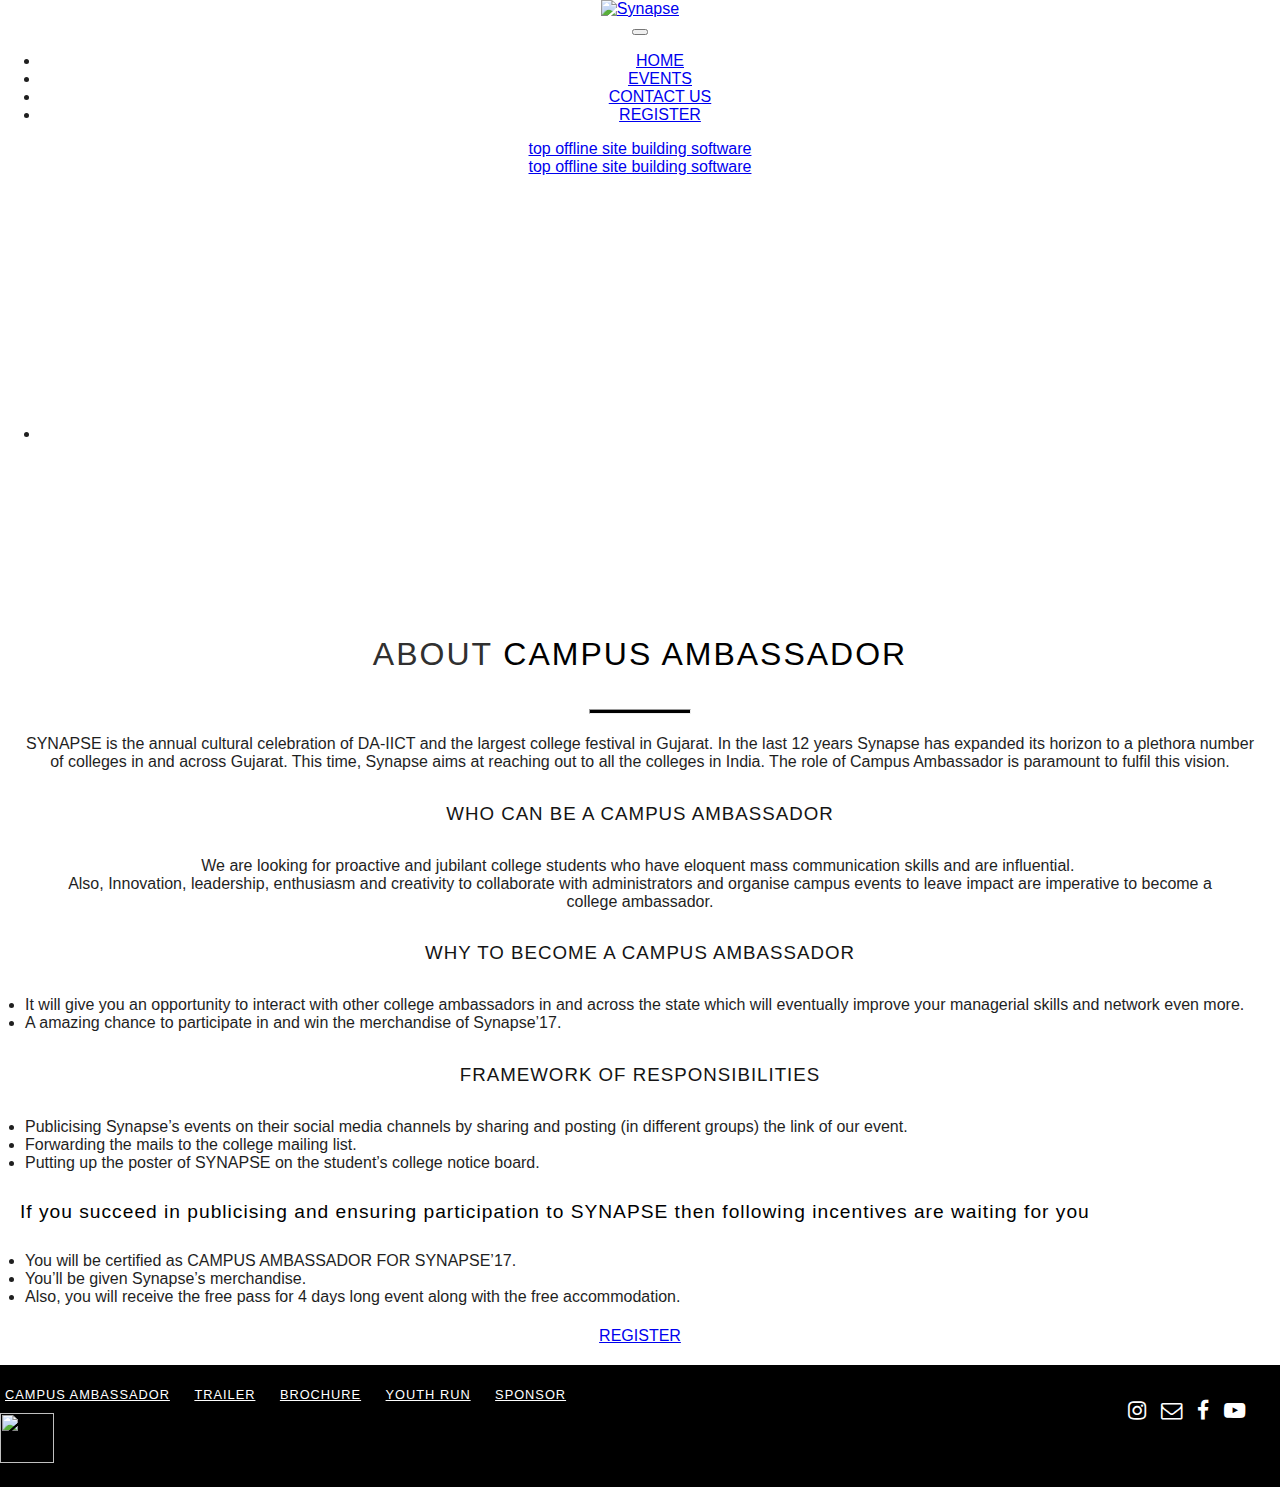
==== Campus_Ambassador.html @ cf1671c9 "Satic Front End Final" ====
<!DOCTYPE html>
<html>
<head>

    <title>Synapse 2017</title>
    <meta charset="UTF-8">
    <meta http-equiv="X-UA-Compatible" content="IE=edge">
    <meta name="generator" content="Mobirise v3.8.3, mobirise.com">
    <meta name="viewport" content="width=device-width, initial-scale=1">
    <link rel="shortcut icon" href="assets/images/logo.png" type="image/x-icon">
    <meta name="description" content="">

    <link rel="stylesheet"
          href="https://fonts.googleapis.com/css?family=Lora:400,700,400italic,700italic&amp;subset=latin">
    <link rel="stylesheet" href="https://fonts.googleapis.com/css?family=Montserrat:400,700">
    <link rel="stylesheet"
          href="https://fonts.googleapis.com/css?family=Raleway:100,100i,200,200i,300,300i,400,400i,500,500i,600,600i,700,700i,800,800i,900,900i">
    <link rel="stylesheet" href="assets/et-line-font-plugin/style.css">
    <link rel="stylesheet" href="assets/bootstrap-material-design-font/css/material.css">
    <link rel="stylesheet" href="assets/tether/tether.min.css">
    <link rel="stylesheet" href="assets/bootstrap/css/bootstrap.min.css">
    <link rel="stylesheet" href="assets/socicon/css/socicon.min.css">
    <link rel="stylesheet" href="assets/animate.css/animate.min.css">
    <link rel="stylesheet" href="assets/dropdown/css/style.css">
    <link rel="stylesheet" href="assets/theme/css/style.css">
    <link rel="stylesheet" href="assets/mobirise/css/mbr-additional.css" type="text/css">
    <link rel="stylesheet" href="assets/Style.css">
    <link href="https://fonts.googleapis.com/icon?family=Material+Icons"
          rel="stylesheet">
    <link href="https://maxcdn.bootstrapcdn.com/font-awesome/4.6.3/css/font-awesome.min.css" rel="stylesheet">
    <link rel="stylesheet" type="text/css" href="assets/Style/Style.css">

</head>
<body>
<section id="menu-0">

    <nav class="navbar navbar-dropdown bg-color transparent navbar-fixed-top">
        <div class="container">

            <div class="mbr-table">
                <div class="mbr-table-cell">

                    <div class="navbar-brand">
                        <a href="index.html" class="navbar-logo"><img src="assets/images/logo.png"
                                                                      alt="Synapse"></a>
                    </div>

                </div>
                <div class="mbr-table-cell">

                    <button class="navbar-toggler pull-xs-right hidden-md-up" type="button" data-toggle="collapse"
                            data-target="#exCollapsingNavbar">
                        <div class="hamburger-icon"></div>
                    </button>

                    <ul class="nav-dropdown collapse pull-xs-right nav navbar-nav navbar-toggleable-sm"
                        id="exCollapsingNavbar">
                        <li class="nav-item"><a class="nav-link link" href="index.html">HOME</a></li>
                        <li class="nav-item"><a class="nav-link link" href="event.html">EVENTS</a></li>
                        <li class="nav-item"><a class="nav-link link" href="contact_us.html">CONTACT US</a></li>
                        <!--<li class="nav-item"><a class="nav-link link" href="sponsor.html">SPONSORS</a></li>-->
                        <li class="nav-item"><a class="nav-link link" href="register.html">REGISTER</a></li>
                    </ul>
                    <button hidden="" class="navbar-toggler navbar-close" type="button" data-toggle="collapse"
                            data-target="#exCollapsingNavbar">
                        <div class="close-icon"></div>
                    </button>

                </div>
            </div>

        </div>
    </nav>

</section>

<section class="engine"><a rel="external" href="https://mobirise.com">top offline site building software</a></section>
<section class="engine"><a rel="external" href="https://mobirise.com">top offline site building software</a></section>
<section class="mbr-section mbr-parallax-background mbr-after-navbar" id="msg-box8-7"
         style="background-image: url(assets/images/Main_Cover/ca.jpg); padding-top: 160px; padding-bottom: 120px;">

    <div class="mbr-overlay" style="opacity: 0.5; background-color: rgb(34, 34, 34);">
    </div>
    <div class="container">
        <div class="row">
            <div class="col-md-8 col-md-offset-2 text-xs-center">
                <h3 class="mbr-section-title display-2 heading_white"><span style="font-weight: normal;">CAMPUS AMBASSADOR</span>
                </h3>
                <div class="lead">
                    <ul>
                        <li></li>
                    </ul>
                </div>

            </div>
        </div>
    </div>

</section>
<div class="container">
    <div class="padding" id="about_us">
        <div class="container">
            <h1 class="heading">ABOUT <strong class="head">CAMPUS AMBASSADOR</strong></h1>
            <hr class="under_head">
            <p class="lead min_padding2">SYNAPSE is the annual cultural celebration of DA-IICT and the largest college
                festival in Gujarat. In the last 12 years Synapse has expanded its horizon to a plethora number of
                colleges in and across Gujarat. This time, Synapse aims at reaching out to all the colleges in India.
                The role of Campus Ambassador is paramount to fulfil this vision.
            </p>
            <h3 class="heading2">WHO CAN BE A CAMPUS AMBASSADOR</h3>
            <p class="lead min_padding2">We are looking for proactive and jubilant college students who have eloquent
                mass communication skills
                and are influential. <br>
                Also, Innovation, leadership, enthusiasm and creativity to collaborate with administrators and
                organise campus events to leave impact are imperative to become a college ambassador.</p>
            <h3 class="heading2">WHY TO BECOME A CAMPUS AMBASSADOR</h3>
            <ul class="lead min_padding2" style="text-align:left;">
                <li>It will give you an opportunity to interact with other college ambassadors in and across the state
                    which will eventually improve your managerial skills and network even more.
                </li>
                <li>A amazing chance to participate in and win the merchandise of Synapse’17.</li>
            </ul>
            <h3 class="heading2">FRAMEWORK OF RESPONSIBILITIES</h3>
            <ul class="lead min_padding2" style="text-align:left;">
                <li>Publicising Synapse’s events on their social media channels by sharing and posting (in different
                    groups) the link of our event.
                </li>
                <li>Forwarding the mails to the college mailing list.</li>
                <li>Putting up the poster of SYNAPSE on the student’s college notice board.</li>
            </ul>
            <p class="big_heading">If you succeed in publicising and ensuring participation to SYNAPSE then following
                incentives are waiting for you</p>
            <ul class="lead min_padding2" style="text-align:left;">
                <li>You will be certified as CAMPUS AMBASSADOR FOR SYNAPSE’17.</li>
                <li>You’ll be given Synapse’s merchandise.</li>
                <li>Also, you will receive the free pass for 4 days long event along with the free accommodation.</li>
            </ul>
        </div>
        <div><a class="btn btn-secondary" href="https://goo.gl/forms/TWBjxkmban0F7myt2" target="_blank">REGISTER</a>
        </div>
    </div>
</div>
<div class="footer1" style="text-align: left;">
    <div class="container-fluid" style="margin-left: -25px;">
        <div class="row">
            <div class="col-lg-6 col-md-12">
                <a class="footer-link" href="Campus_Ambassador.html">CAMPUS AMBASSADOR</a>
                <a class="footer-link"
                   href="https://drive.google.com/file/d/0B0dt8eWTvob6UlNuS3FwT2VsR28/view">TRAILER</a>
                <a class="footer-link"
                   href="https://drive.google.com/open?id=0B0dt8eWTvob6SmY1am9NeDJCSzQ">BROCHURE</a>
                <a class="footer-link" href="youth_run.html">YOUTH RUN</a>
                <a class="footer-link" href="sponsor.html">SPONSOR</a>
            </div>
            <div class="col-lg-2 col-lg-offset-4 col-md-12">
                <a href="https://www.youtube.com/user/SynapseDAIICT" target="_blank"><i
                        class="fa fa-youtube-play fa-lg footer-icon"
                        aria-hidden="true"></i></a>
                <a href="https://www.facebook.com/synapsedaiict/?fref=ts" target="_blank"><i
                        href="https://www.facebook.com/synapsedaiict/?fref=ts" class="fa fa-facebook fa-lg footer-icon"
                        aria-hidden="true"></i></a>
                <a href="mailto:synapse.thefest@gmail.com" target="_blank"><i
                        class="fa fa-envelope-o fa-lg footer-icon" aria-hidden="true"></i></a>
                <a href="https://www.instagram.com/synapsedaiict/" target="_blank"><i
                        class="fa fa-instagram fa-lg footer-icon" aria-hidden="true"></i></a>
            </div>
        </div>
        <div class="row">
            <div class="col-lg-4 col-md-12 visible-lg">
                <div class="row" style="padding-top: 10px;padding-bottom: 10px;">
                    <div class="col-lg-2">
                        <img src="assets/images/logo.png" width="54" height="50" style="margin-left: 5px;">
                    </div>
                </div>
            </div>
            <div class="col-lg-offset-5 col-lg-3 col-md-12 col-md-offset-0 visible-lg">
                <div class="row" style="padding-top: 10px;">
                </div>
            </div>
        </div>
    </div>
</div>

<script src="assets/web/assets/jquery/jquery.min.js"></script>
<script src="assets/tether/tether.min.js"></script>
<script src="assets/bootstrap/js/bootstrap.min.js"></script>
<script src="assets/smooth-scroll/SmoothScroll.js"></script>
<script src="assets/viewportChecker/jquery.viewportchecker.js"></script>
<script src="assets/dropdown/js/script.min.js"></script>
<script src="assets/touchSwipe/jquery.touchSwipe.min.js"></script>
<script src="assets/jarallax/jarallax.js"></script>
<script src="assets/theme/js/script.js"></script>


<input name="animation" type="hidden">
</body>
</html>
---- assets/Style.css ----
body {
    text-align: center;
    font-family: 'Roboto', sans-serif;
    color: #1f1f1f;
}

/* Typography About Us */

.about_us {
    background-color: #efefef;
}

.large-padding {
    padding: 40px;
}

.padding {
    padding: 20px;
}

.min_padding {
    padding: 10px;
}

.min_padding2 {
    padding: 5px;
}

.extra-large-padding {
    padding-left: 130px;
    padding-right: 130px;
    padding-top: 30px;
    padding-bottom: 30px;
}

.heading {
    letter-spacing: 2px;
    padding: 15px 0px 15px 0px;
    font-weight: lighter;
    color: #303030;
}

.heading2 {
    letter-spacing: 1px;
    padding: 8px 0px 8px 0px;
    font-weight: lighter;
    color: #141414;
}

.big_heading {
    margin: 0px;
    font-size: 1.2em;
    text-align: left;
    letter-spacing: 1px;
    padding: 8px 0px 8px 0px;
    font-weight: lighter;
    color: #000000;
}

.heading_white {
    letter-spacing: 2px;
    padding: 15px 0px 15px 0px;
    font-weight: lighter;
    color: white;
}

.under_head {
    background-color: black;
    width: 100px;
    padding-bottom: 3px;
}

.head {
    color: black;
}

/* Typography  Fun Facts*/

.info {
    color: #ebebeb;
    background-color: #2e2e2e;
}

.under_info {
    background-color: #ffffff;
    width: 100px;
    padding-bottom: 3px;
}

.info_heading {
    letter-spacing: 2px;
    padding: 15px 0px 15px 0px;
}

.icon i {
    font-size: 50px;
}

/* Page Links */

a.white_link {
    color: black;
    letter-spacing: 2px;
    font-size: 16px;
}

a.black_link {
    color: white;
    letter-spacing: 2px;
    font-size: large;
}

a.black_link:hover {
    text-decoration: none;
    color: #777;
}

a.white_link_2 {
    color: black;
    letter-spacing: 1px;
    font-size: 20px;
}

a.white_link_3 {
    letter-spacing: 2px;
    font-size: 1.3em;
    color: #777;
}

.margin {
    margin: 0px;
}

/* Sponsers Image */
.Sponsers {
    background-color: #efefef;
}

.Sponsers img.sponser_icon {
    color: white;
}

/* Contact Us*/
/*Footer */
.footer {
    background-color: #2e2e2e;
}

.social i {
    color: white;
    padding: 10px;
}

/* Contact Name */

.name {
    color: #5f5f5f;
}

.name_head {
    color: #3c3c3c;
}

iframe {
    -webkit-filter: grayscale(50%);
    filter: grayscale(50%);
}

.modal-dialog {
    width: 100%;
    height: 100%;
    margin: 0;
    padding: 0;
}

.modal-content {
    height: auto;
    min-height: 100%;
    border-radius: 0;
}

#bg {
    width: 100%;
    height: 100%;
}



/* New Things */

@media screen and (max-width: 480px) {
    .extra-large-padding {
        padding: 30px;
    }

    .youth_spon {
        margin-top: 20px;
    }
}
---- assets/Style/Style.css ----
.home-cover {
    padding-top: 60px;
    background: url(../images/new_cover/Cover_2.jpg) no-repeat center center;
    -webkit-background-size: cover;
    -moz-background-size: cover;
    -o-background-size: cover;
    background-size: cover;
}

.cover-heading {
    padding: 50px;
}

.img-circle {
    border: white 3px solid;
}

.home-content {
    background-color: transparent;
}

body {
    font-family: "HelveticaNeue-Light", "Helvetica Neue Light", "Helvetica Neue", Helvetica, Arial, "Lucida Grande", sans-serif;
    min-width: 480px;
}

.cover-info {
    margin-left: 50px;
    margin-top: 25px;
    margin-right: -10px;
    margin-bottom: 0px;
    color: white;
}

.cover-info h2 {
    font-size: 3.2em;
    letter-spacing: 2.5px;
    font-weight: bold;
}

.cover-info h3 {
    font-size: 1.9em;
    /* padding: 0 0 10px */
    font-weight: lighter;
    letter-spacing: 1.5px;
}

.cover-info p {
    letter-spacing: 0.1px;
    font-size: 1.1em;
    /* padding: 0 0 10px; */
}

.btn-lg {
    border-radius: 22px;
    width: 200px;
    height: 40px;
    padding: 0px;
    margin-top: 8px;
    margin-bottom: 40px;
    font-size: 13px;
    font-weight: bold;
    background-color: #f573a0;
    border-color: #f573a0;
}

.btn-lg:hover {
    background-color: #16e58a;
    border-color: #16e58a;
    -webkit-transition: all 500ms ease;
    -moz-transition: all 500ms ease;
    -ms-transition: all 500ms ease;
    -o-transition: all 500ms ease;
    transition: all 500ms ease;
}

.info-1 {
    height: 600px;
    padding: 60px;
    color: white;
}

.info-2 {
    height: 600px;
    padding: 60px;
    color: white;
}

.info-3 {
    height: 600px;
    padding: 60px;
    color: white;
}

#t1 {
    background: url(../images/new_cover/20.jpg) no-repeat center center;
    -webkit-background-size: cover;
    -moz-background-size: cover;
    -o-background-size: cover;
    background-size: cover;
}

#t2 {
    background: url(../images/new_cover/Inaugural.jpg) no-repeat center center;
    -webkit-background-size: cover;
    -moz-background-size: cover;
    -o-background-size: cover;
    background-size: cover;
}

#t3 {
    background: url(../images/new_cover/EDM.jpg) no-repeat center center;
    -webkit-background-size: cover;
    -moz-background-size: cover;
    -o-background-size: cover;
    background-size: cover;
}

#t4 {
    background: url(../images/new_cover/Ragna-Rock.jpg) no-repeat center center;
    -webkit-background-size: cover;
    -moz-background-size: cover;
    -o-background-size: cover;
    background-size: cover;
}

#t5 {
    background: url(../images/new_cover/5.jpg) no-repeat center center;
    -webkit-background-size: cover;
    -moz-background-size: cover;
    -o-background-size: cover;
    background-size: cover;
}

#t6 {
    background: url(../images/Sponsers/website.jpg) no-repeat center center;
    -webkit-background-size: cover;
    -moz-background-size: cover;
    -o-background-size: cover;
    background-size: cover;
}

#t7 {
    background: url(../images/new_cover/rampage.jpg) no-repeat center center;
    -webkit-background-size: cover;
    -moz-background-size: cover;
    -o-background-size: cover;
    background-size: cover;
}

#t8 {
    background: url(../images/new_cover/Footloose.jpg) no-repeat center center;
    -webkit-background-size: cover;
    -moz-background-size: cover;
    -o-background-size: cover;
    background-size: cover;
}

#t9 {
    background: url(../images/new_cover/Naach.jpg) no-repeat center center;
    -webkit-background-size: cover;
    -moz-background-size: cover;
    -o-background-size: cover;
    background-size: cover;
}

#t10 {
    background: url(../images/new_cover/hiphopstreet.jpg) no-repeat center center;
    -webkit-background-size: cover;
    -moz-background-size: cover;
    -o-background-size: cover;
    background-size: cover;
}

#t11 {
    background: url(../images/new_cover/Rhapsody.jpg) no-repeat center center;
    -webkit-background-size: cover;
    -moz-background-size: cover;
    -o-background-size: cover;
    background-size: cover;
}


#t12 {
    background: url(../images/new_cover/paytm-01-01.jpg) no-repeat center center;
    -webkit-background-size: cover;
    -moz-background-size: cover;
    -o-background-size: cover;
    background-size: cover;
}

#t13 {
    background: url(../images/Gallery/1.jpg) no-repeat center center;
    -webkit-background-size: cover;
    -moz-background-size: cover;
    -o-background-size: cover;
    background-size: cover;
}

#t14 {
    background: url(../images/new_cover/get-pip.jpg) no-repeat center center;
    -webkit-background-size: cover;
    -moz-background-size: cover;
    -o-background-size: cover;
    background-size: cover;
}

#t15 {
    background: url(../images/Event/Senate.jpg) no-repeat center center;
    -webkit-background-size: cover;
    -moz-background-size: cover;
    -o-background-size: cover;
    background-size: cover;
}

#t16 {
    background: url(../images/new_cover/battledrome.jpg) no-repeat center center;
    -webkit-background-size: cover;
    -moz-background-size: cover;
    -o-background-size: cover;
    background-size: cover;
}

#t17 {
    background: url(../images/new_cover/codemutant.jpg) no-repeat center center;
    -webkit-background-size: cover;
    -moz-background-size: cover;
    -o-background-size: cover;
    background-size: cover;
}

#t18 {
    background: url(../images/new_cover/campus-ambassodors.jpg) no-repeat center center;
    -webkit-background-size: cover;
    -moz-background-size: cover;
    -o-background-size: cover;
    background-size: cover;
}

#t19 {
    background: url(../images/youth_run/IMG_2191.JPG) no-repeat center center;
    -webkit-background-size: cover;
    -moz-background-size: cover;
    -o-background-size: cover;
    background-size: cover;
}

#t20 {
    background: url(../images/new_cover/accomodation.jpg) no-repeat center center;
    -webkit-background-size: cover;
    -moz-background-size: cover;
    -o-background-size: cover;
    background-size: cover;
}

#t21 {
    background: url(../images/new_cover/HeadRush.jpg) no-repeat center center;
    -webkit-background-size: cover;
    -moz-background-size: cover;
    -o-background-size: cover;
    background-size: cover;
}

.info-heading {
    margin-bottom: 180px;
    letter-spacing: 1.4px;
}

.info-heading2 {
    margin-bottom: 155px;
    letter-spacing: 1.4px;
}

.info-content {
    letter-spacing: 0.1px;
    font-size: 1.1em;
    padding: 0 0 10px;
}

.info-subheading {
    font-size: 3.2em;
    letter-spacing: 0.8px;
    font-weight: bold;
}

.info-content2 {
    font-size: 1.4em;
    letter-spacing: 1.3px;
    margin-top: 5px;
}

.bott {
    border-radius: 22px;
    color: #282828;
    width: 150px;
    height: 40px;
    padding: 0px;
    margin-top: 25px;
    font-size: 13px;
    font-weight: bold;
    background-color: white;
    border-color: white;
    border: 0px;
    shadow: 0px;
}

.bott:hover {
    color: white;
    background-color: #16e58a;
    border-color: #16e58a;
    -webkit-transition: all 500ms ease;
    -moz-transition: all 500ms ease;
    -ms-transition: all 500ms ease;
    -o-transition: all 500ms ease;
    transition: all 500ms ease;
}

html, body {
    top: 0;
    bottom: 0;
    left: 0;
    right: 0;
    margin: 0px;
    padding: 0px;
}

iframe {
    -webkit-filter: grayscale(50%);
    filter: grayscale(50%);
}

.footer1 {
    padding-top: 20px;
    padding-bottom: 0px;
    padding-left: 20px;
    padding-right: 20px;
    background-color: black;
}

.footer-link {
    color: white;
    padding: 10px;
    letter-spacing: 1px;
    font-size: 0.8em;
}

.footer-link:hover {
    color: red;
    cursor: pointer;
    text-decoration: none;
}

.footer-link:active {
    color: red;
    text-decoration: none;
}

.footer-icon {
    float: right;
    color: white;
    padding-right: 15px;
}

.footer-icon:hover {
    color: red;
    cursor: pointer;
    text-decoration: none;
}

.footer-icon:active {
    color: red;
    text-decoration: none;
}

.padding {
    padding-top: 20px;
}

.padding-2 {
    padding-top: 5px;
}

.right {
    padding-right: 0px;
    text-align: right;
}

.event:hover{
    text-decoration: none;
}

.home-button:hover{
    text-decoration: none;
}

@media only screen and (max-width: 768px) {
    /* For mobile phones: */
    .info-1 {
        width: 100%;
        height: 600px;
        padding: 20px;
    }

    .info-2 {
        width: 100%;
        height: 500px;
        padding: 20px;
    }

    .info-3 {
        height: 400px;
        padding: 20px;
    }

    .footer-icon {
        float: none;
        padding-right: 20px;
        padding-top: 20px;
        padding-bottom: 20px;
        padding-left: 10px;
    }

    .footer-content {
        letter-spacing: 2px;
    }

    .right {
        text-align: left;
    }
}
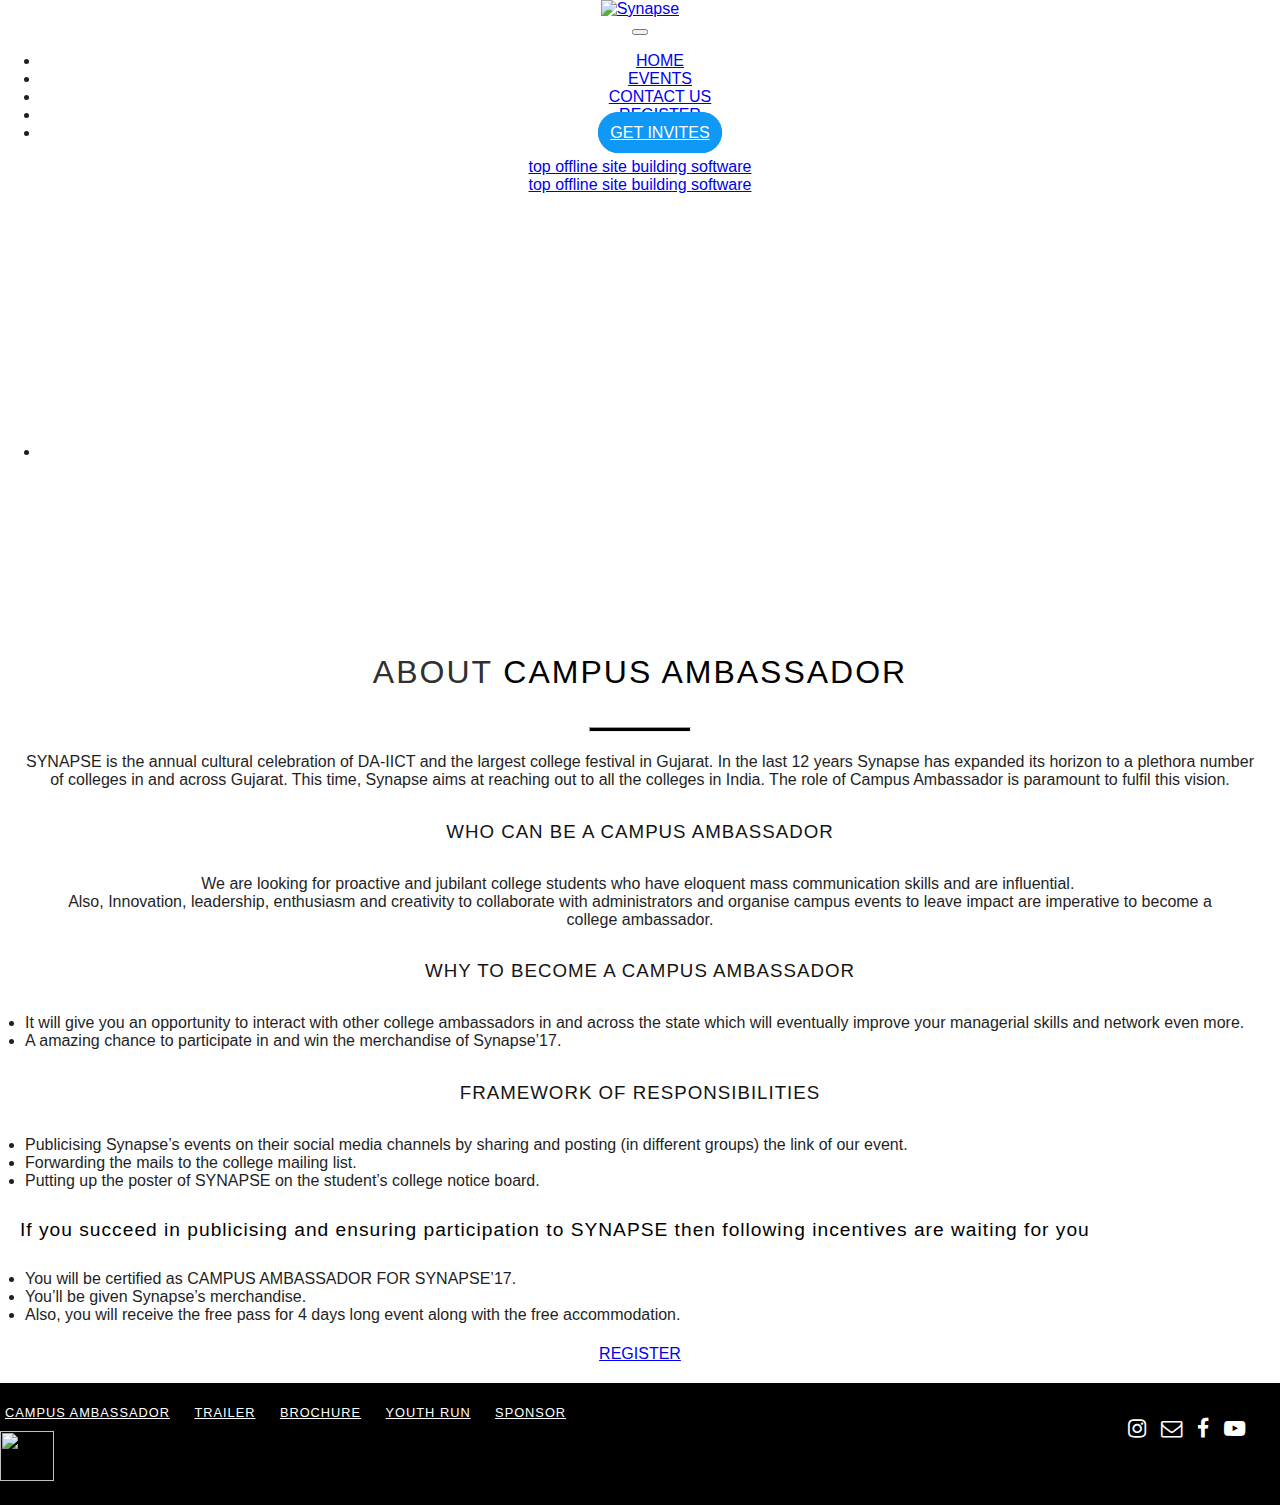
==== commit 204f7f57: "Some Changes(Final)" ====
--- a/Campus_Ambassador.html
+++ b/Campus_Ambassador.html
@@ -60,6 +60,11 @@
                         <li class="nav-item"><a class="nav-link link" href="contact_us.html">CONTACT US</a></li>
                         <!--<li class="nav-item"><a class="nav-link link" href="sponsor.html">SPONSORS</a></li>-->
                         <li class="nav-item"><a class="nav-link link" href="register.html">REGISTER</a></li>
+                        <li class="nav-item"><a class="nav-link link"
+                                                style="border: #1098F7 solid 2.5px;padding: 10px;background-color:#1098F7;color: white;border-radius: 22px;"
+                                                href="https://synapse-pass-registration.firebaseapp.com/"
+                                                target="_blank">GET
+                            INVITES</a></li>
                     </ul>
                     <button hidden="" class="navbar-toggler navbar-close" type="button" data-toggle="collapse"
                             data-target="#exCollapsingNavbar">
--- a/assets/Style/Style.css
+++ b/assets/Style/Style.css
@@ -182,7 +182,7 @@
 
 
 #t12 {
-    background: url(../images/new_cover/paytm-01-01.jpg) no-repeat center center;
+    background: url(../images/Sponsers/website.jpg) no-repeat center center;
     -webkit-background-size: cover;
     -moz-background-size: cover;
     -o-background-size: cover;
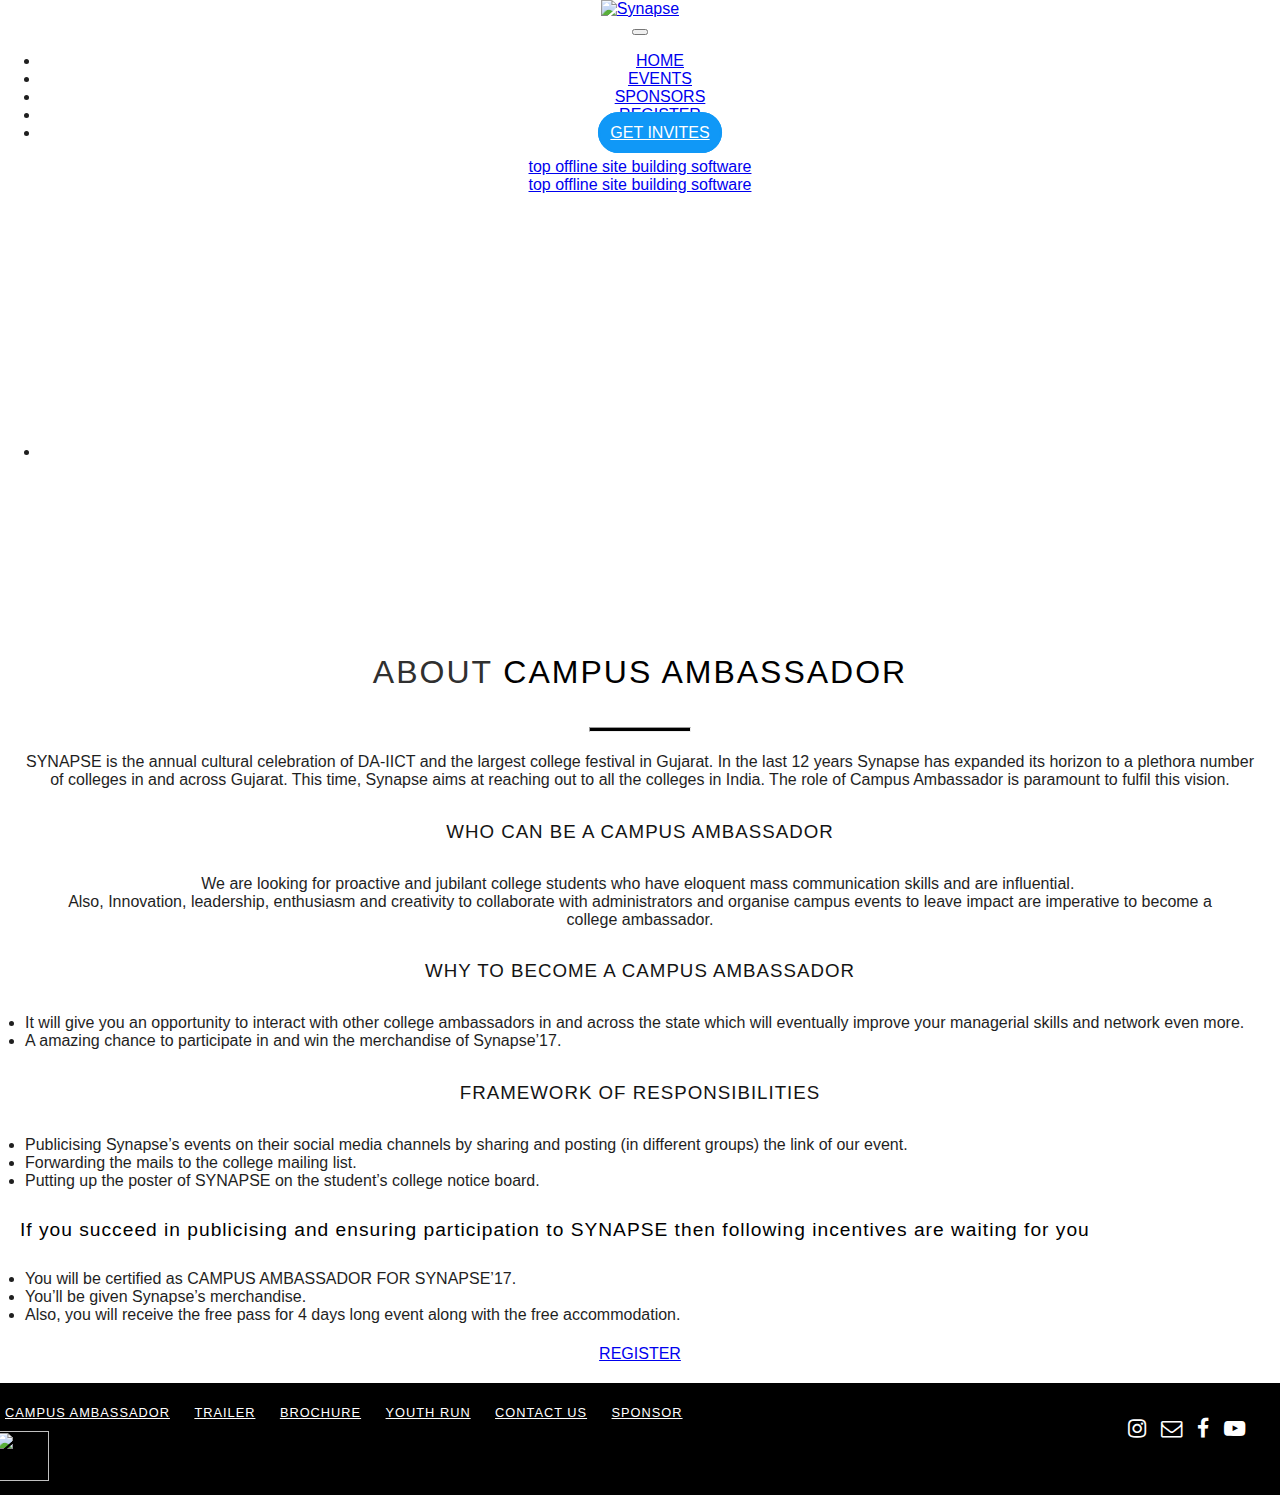
==== commit a373a6c9: "Sponsors" ====
--- a/Campus_Ambassador.html
+++ b/Campus_Ambassador.html
@@ -57,12 +57,11 @@
                         id="exCollapsingNavbar">
                         <li class="nav-item"><a class="nav-link link" href="index.html">HOME</a></li>
                         <li class="nav-item"><a class="nav-link link" href="event.html">EVENTS</a></li>
-                        <li class="nav-item"><a class="nav-link link" href="contact_us.html">CONTACT US</a></li>
-                        <!--<li class="nav-item"><a class="nav-link link" href="sponsor.html">SPONSORS</a></li>-->
+                        <li class="nav-item"><a class="nav-link link" href="sponsor.html">SPONSORS</a></li>
                         <li class="nav-item"><a class="nav-link link" href="register.html">REGISTER</a></li>
                         <li class="nav-item"><a class="nav-link link"
                                                 style="border: #1098F7 solid 2.5px;padding: 10px;background-color:#1098F7;color: white;border-radius: 22px;"
-                                                href="https://synapse-pass-registration.firebaseapp.com/"
+                                                href="https://synapse-invite-registration.firebaseapp.com/"
                                                 target="_blank">GET
                             INVITES</a></li>
                     </ul>
@@ -149,16 +148,17 @@
 <div class="footer1" style="text-align: left;">
     <div class="container-fluid" style="margin-left: -25px;">
         <div class="row">
-            <div class="col-lg-6 col-md-12">
+            <div class="col-lg-7 col-md-12">
                 <a class="footer-link" href="Campus_Ambassador.html">CAMPUS AMBASSADOR</a>
                 <a class="footer-link"
                    href="https://drive.google.com/file/d/0B0dt8eWTvob6UlNuS3FwT2VsR28/view">TRAILER</a>
                 <a class="footer-link"
                    href="https://drive.google.com/open?id=0B0dt8eWTvob6SmY1am9NeDJCSzQ">BROCHURE</a>
                 <a class="footer-link" href="youth_run.html">YOUTH RUN</a>
+                <a class="footer-link" href="contact_us.html">CONTACT US</a>
                 <a class="footer-link" href="sponsor.html">SPONSOR</a>
             </div>
-            <div class="col-lg-2 col-lg-offset-4 col-md-12">
+            <div class="col-lg-2 col-lg-offset-3 col-md-12">
                 <a href="https://www.youtube.com/user/SynapseDAIICT" target="_blank"><i
                         class="fa fa-youtube-play fa-lg footer-icon"
                         aria-hidden="true"></i></a>
@@ -172,16 +172,8 @@
             </div>
         </div>
         <div class="row">
-            <div class="col-lg-4 col-md-12 visible-lg">
-                <div class="row" style="padding-top: 10px;padding-bottom: 10px;">
-                    <div class="col-lg-2">
-                        <img src="assets/images/logo.png" width="54" height="50" style="margin-left: 5px;">
-                    </div>
-                </div>
-            </div>
-            <div class="col-lg-offset-5 col-lg-3 col-md-12 col-md-offset-0 visible-lg">
-                <div class="row" style="padding-top: 10px;">
-                </div>
+            <div class="col-lg-12 col-md-12 visible-lg" style="padding-top: 10px;padding-bottom: 10px;">
+                <img class="center-block" src="assets/images/logo.png" width="54" height="50">
             </div>
         </div>
     </div>
